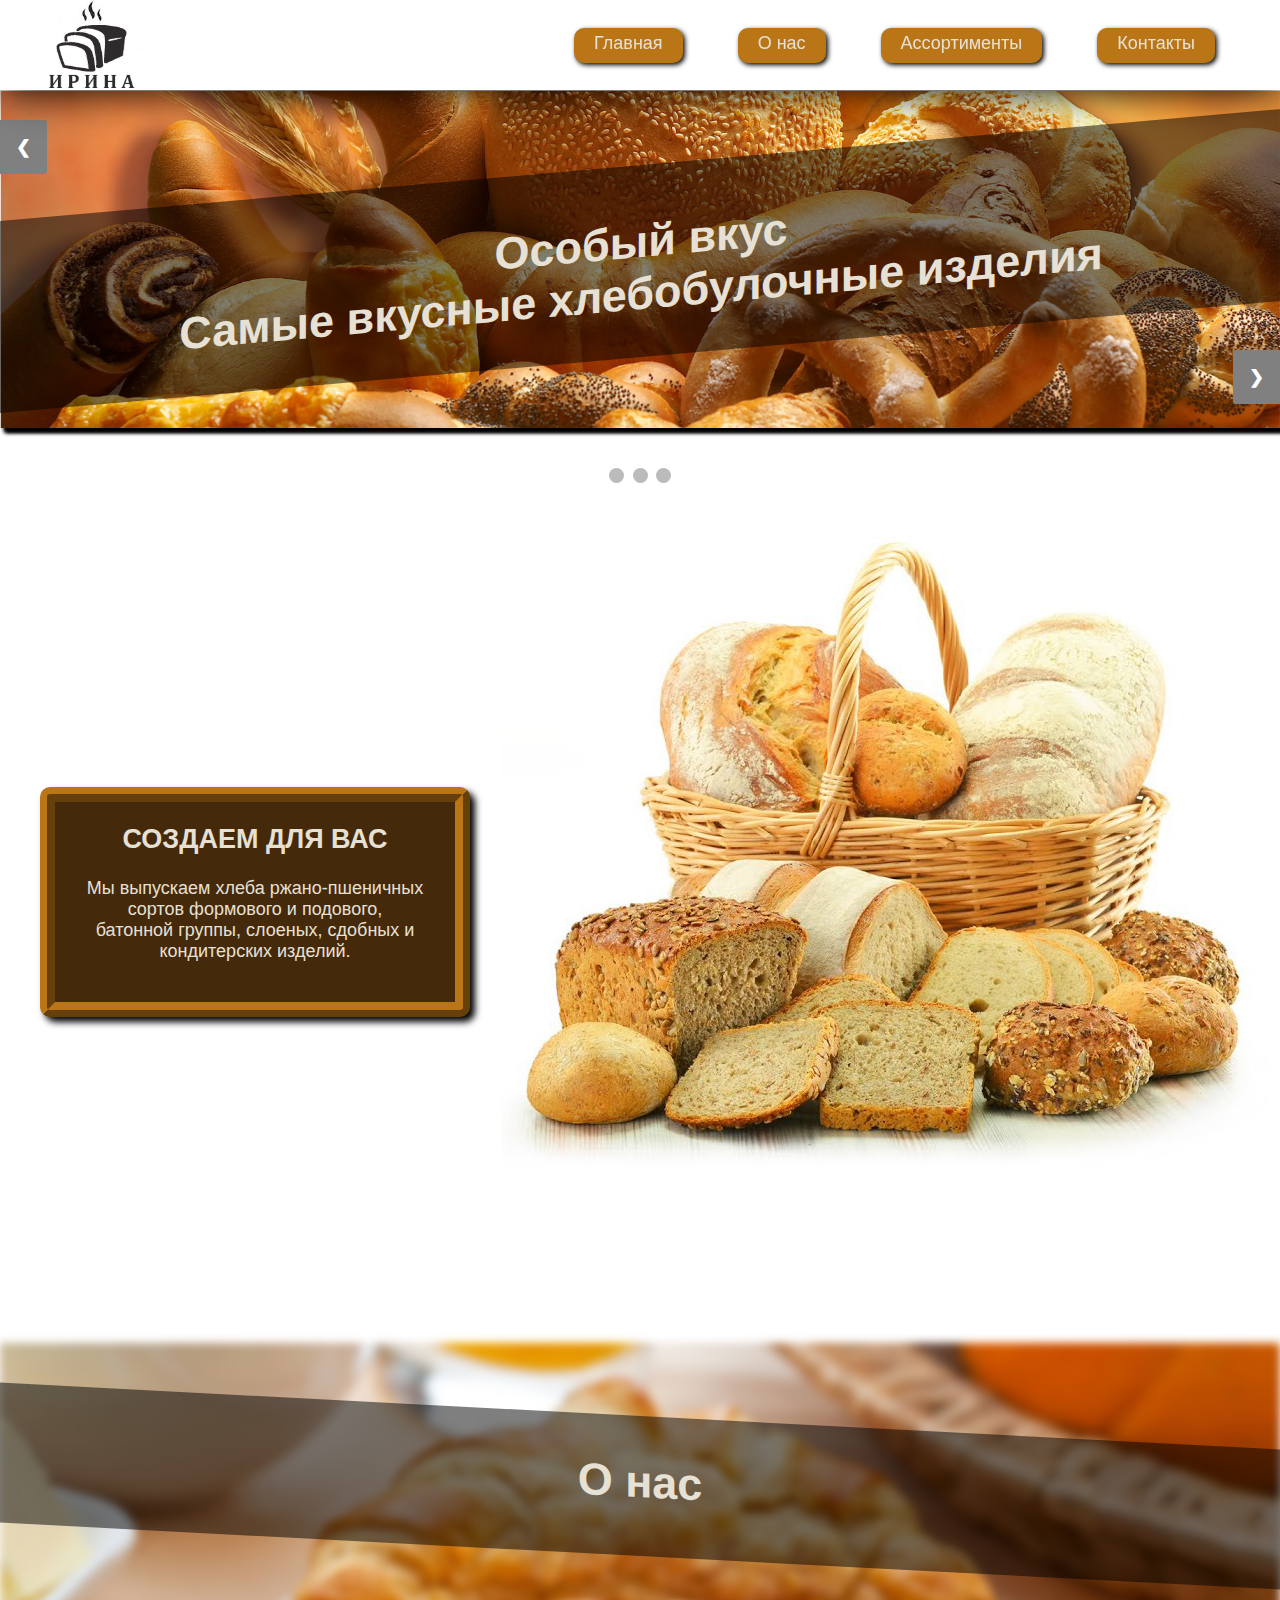
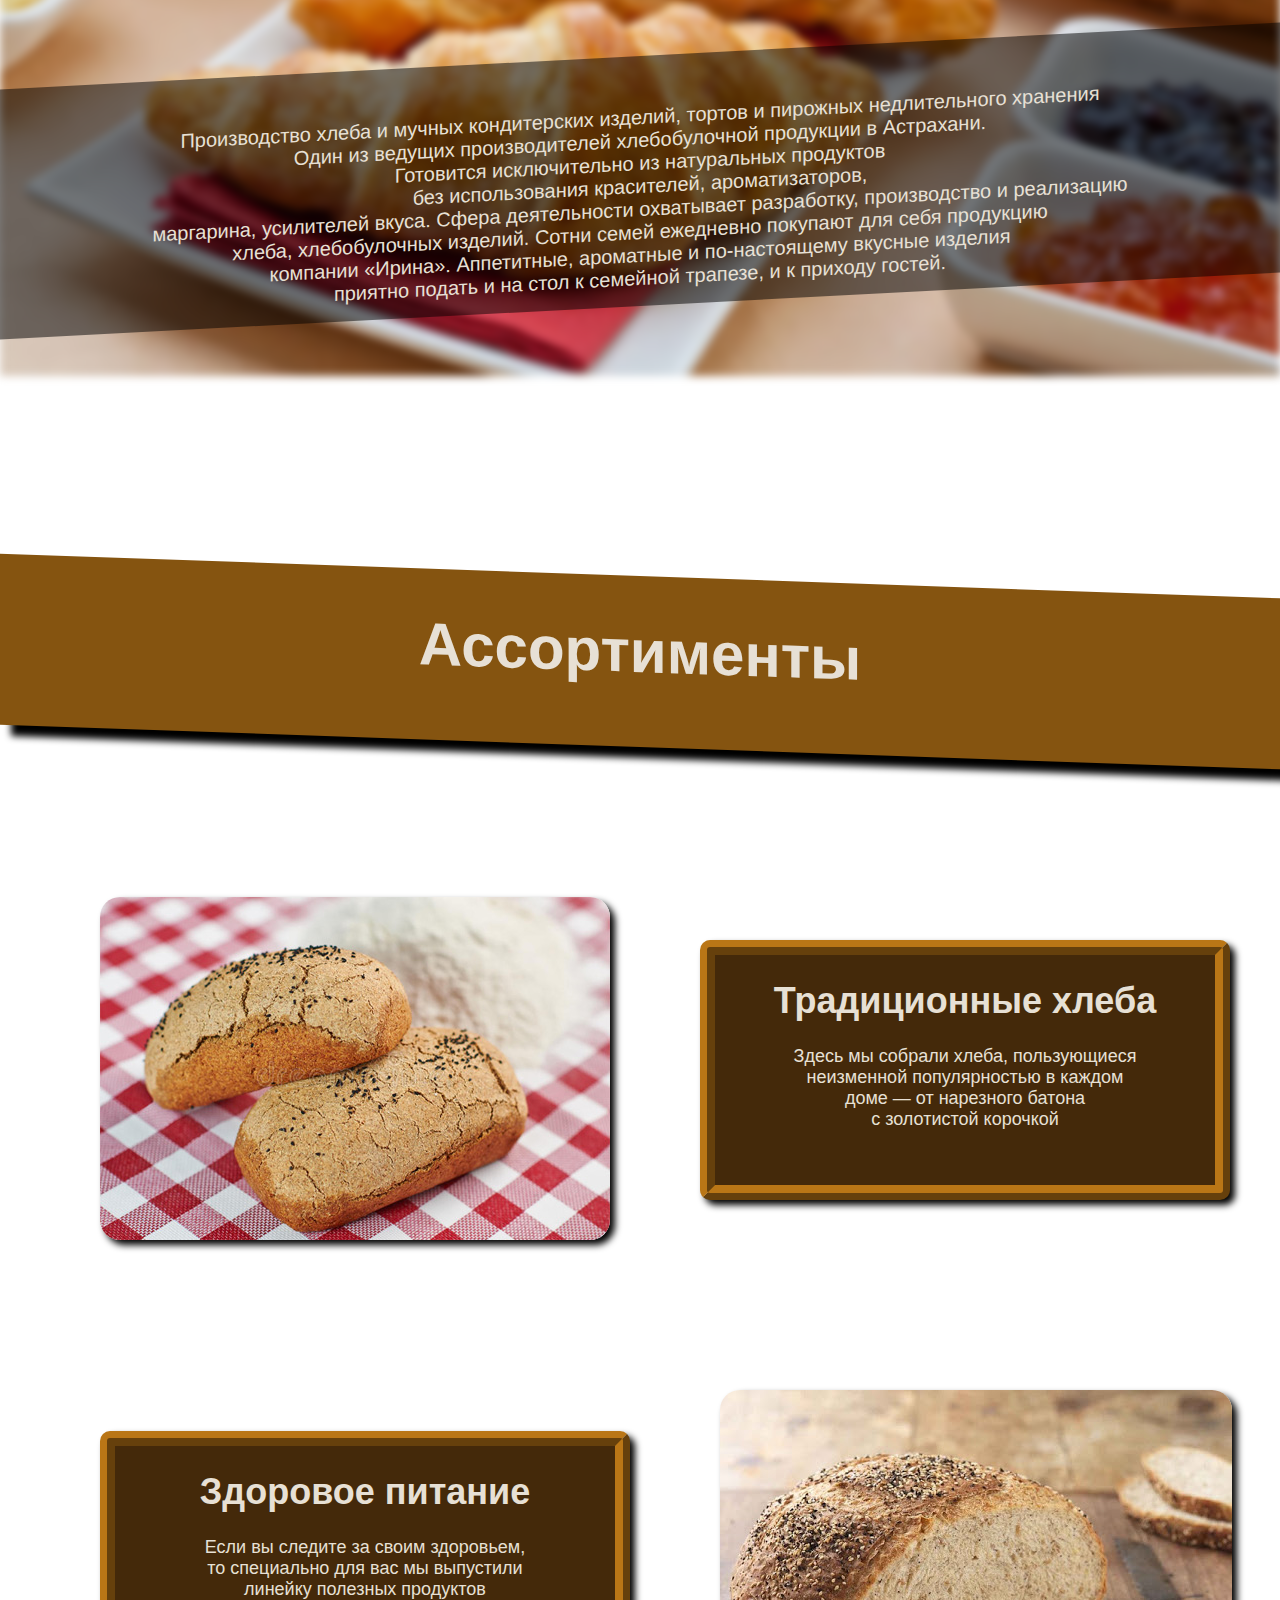
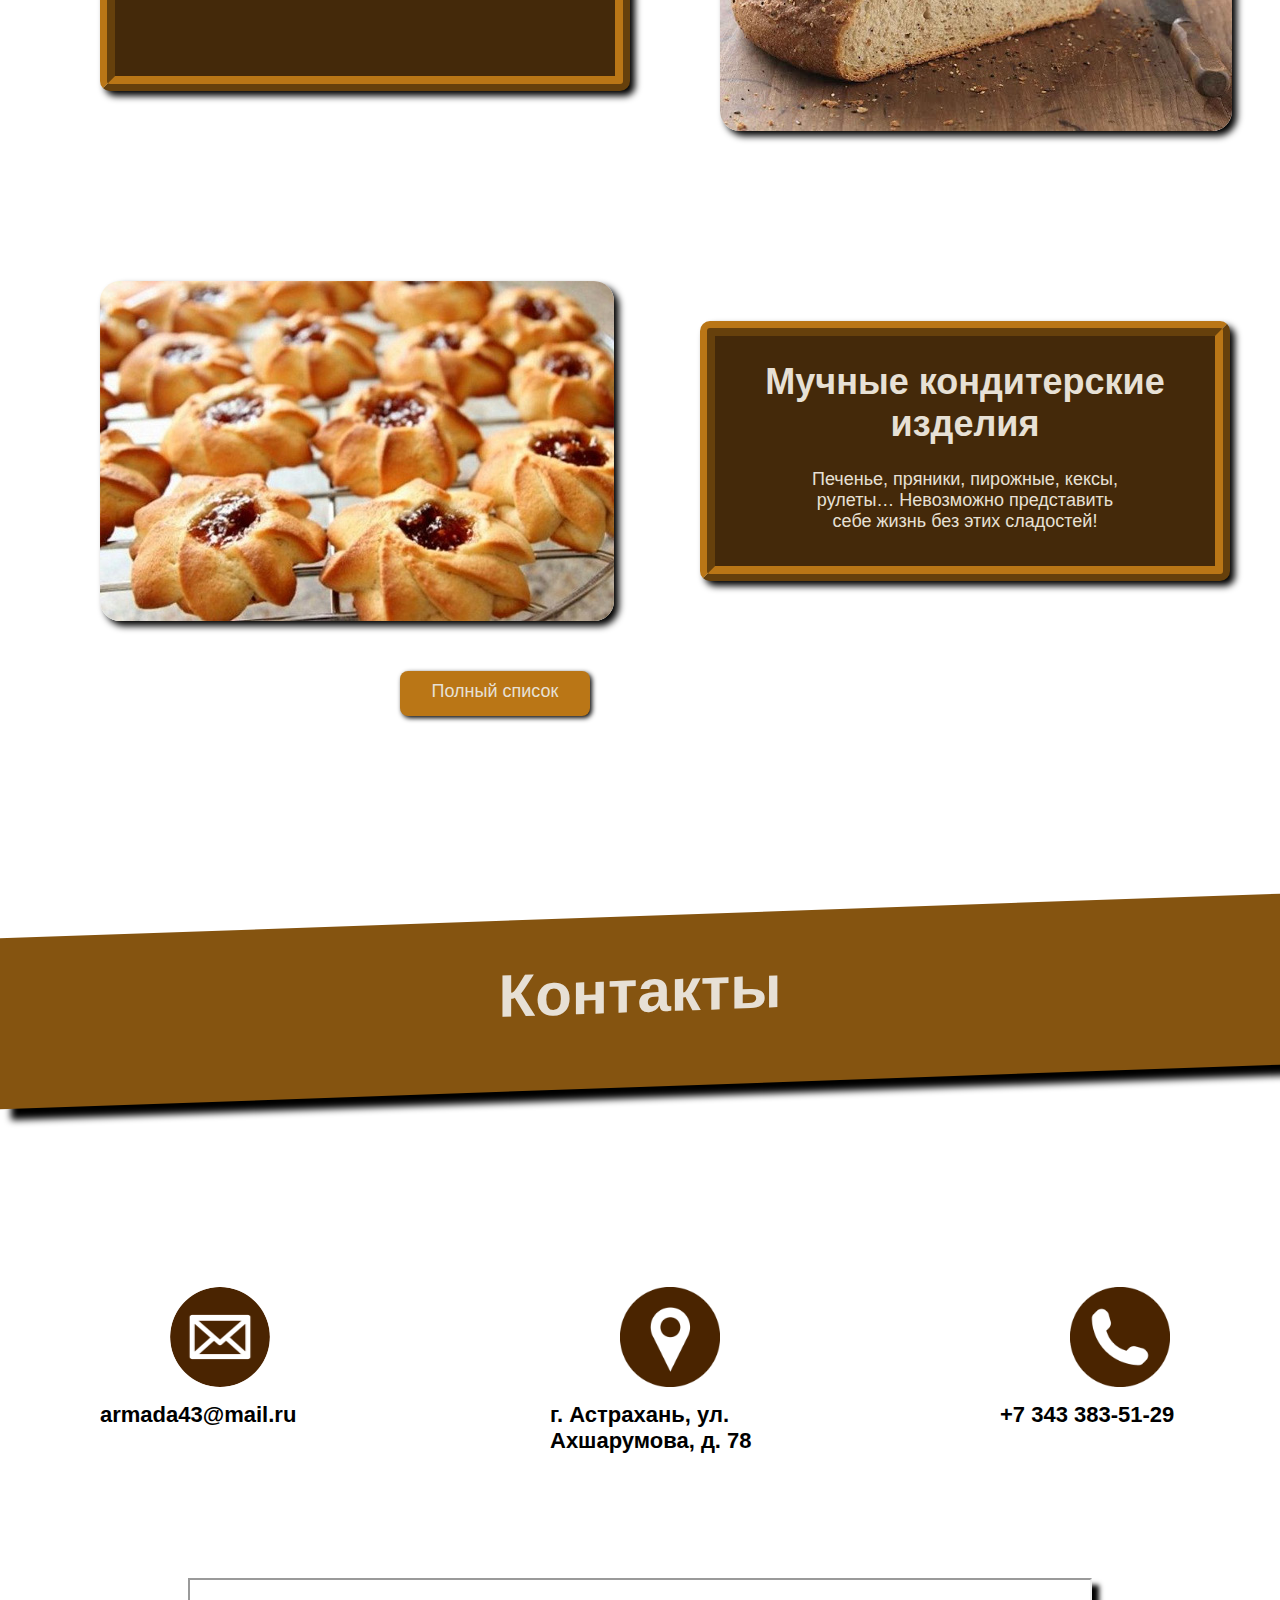
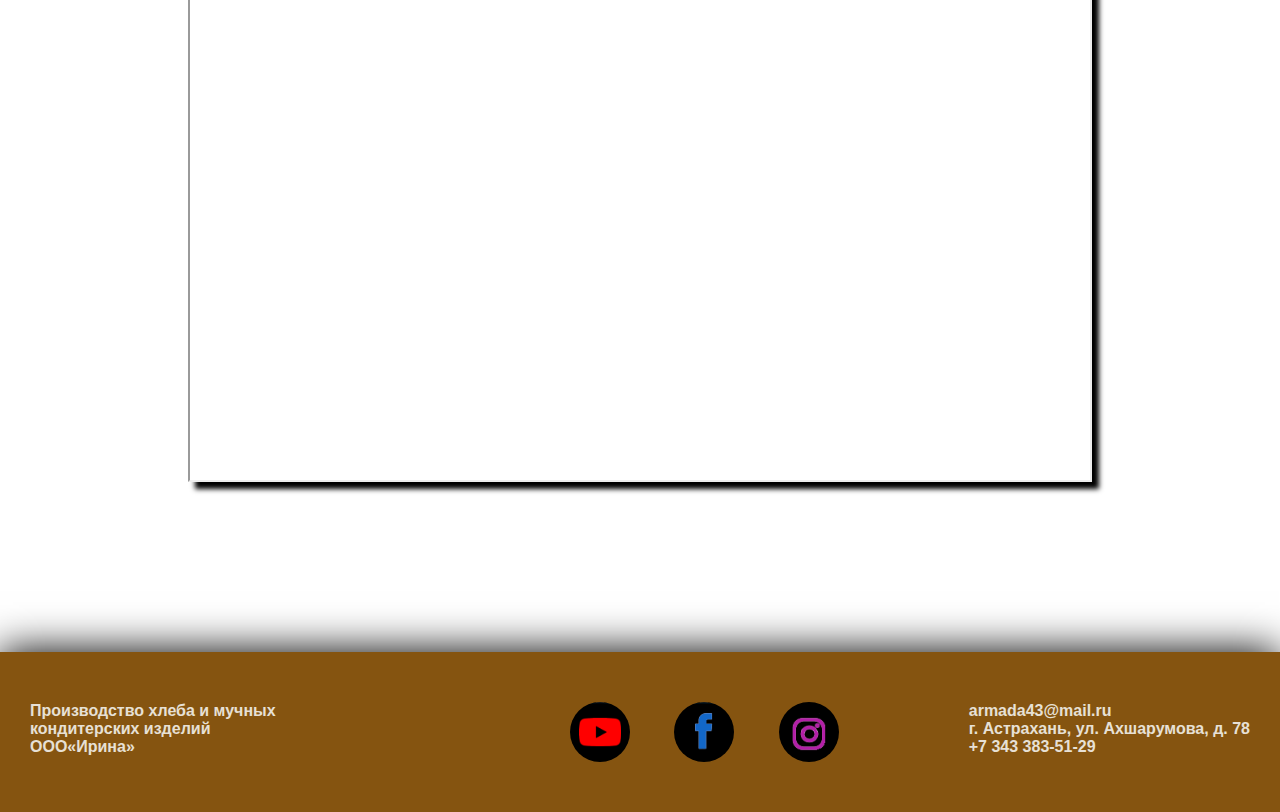
==== index.html @ 54d7bfe3 "Add files via upload" ====
<HTML>
<head>
	<meta charset="utf-8">
	<title>Ирина</title>
	<link rel="stylesheet" href="css/css1.css">
	<link rel="stylesheet" href="css/css-mob.css">
	<script src="js/js.js"></script>
	
	<link rel="apple-touch-icon" sizes="152x152" href="images\favicon_package_v0.16\apple-touch-icon.png">
	<link rel="icon" type="image/png" sizes="32x32" href="images\favicon_package_v0.16\favicon-32x32.png">
	<link rel="icon" type="image/png" sizes="16x16" href="images\favicon_package_v0.16\favicon-16x16.png">
	<link rel="manifest" href="/site.webmanifest">
	<link rel="mask-icon" href="images\favicon_package_v0.16\safari-pinned-tab.svg" color="#5bbad5">
	<meta name="msapplication-TileColor" content="#ffffff">
	<meta name="theme-color" content="#ffffff">

	<meta name="viewport" content="width=device-width, initial-scale=1">
</head>
<body>
	<div id="1"></div>
	<div class="navbar" id="1"ы>
		<div class="logo">
			<img class="fotlogo" src="images/logo.png">
		</div>
		<div class="nav">
		<ul>
			<li><a href="#1">Главная</a></li>
			<li><a href="#2">О нас</a></li>
			<li class="li3"><a href="#3">Ассортименты</a></li>
			<li class="li3"><a href="#4">Контакты</a></li>
		</ul>
		</div>
	</div>
  <div class="mySlides fade">
    <img class="hleb1" src="images/hleb1.1.jpg">
    <h1 class="osobi">Особый вкус <br>Самые вкусные хлебобулочные изделия</h1>
  </div>

  <div class="mySlides fade">
    <img class="hleb1" src="images/hleb1.jpg">
    <h1 class="osobi">Особый вкус <br>Самые вкусные хлебобулочные изделия</h1>
  </div>

  <div class="mySlides fade">
    <img class="hleb1" src="images/hleb1.2.jpg">
    <h1 class="osobi">Особый вкус <br>Самые вкусные хлебобулочные изделия</h1>
  </div>

  <!-- Next and previous buttons -->
  <a class="prev" onclick="plusSlides(-1)">&#10094;</a>
  <a class="next" onclick="plusSlides(1)">&#10095;</a>
</div>
<br>

<!-- The dots/circles -->
<div class="dot1" style="text-align:center">
  <span class="dot" onclick="currentSlide(1)"></span>
  <span class="dot" onclick="currentSlide(2)"></span>
  <span class="dot" onclick="currentSlide(3)"></span>
</div>

	<div class="sozdaem">
		<img class="hleb2" src="images/hleb2.jpg">
		<div class="p1"><h2>СОЗДАЕМ ДЛЯ ВАС</h2>Мы выпускаем хлеба
			ржано-пшеничных<br> 
			сортов формового и подового,<br>батонной
			группы, слоеных, сдобных и<br> 
			кондитерских изделий.
		</div>
	</div>
	<div class="div1">
		<img class="hleb3" src="images/hleb3.jpg" id="2">
		<h1 class="onas">О нас</h1>
			<p class="p2">Производство хлеба и мучных кондитерских изделий, тортов и пирожных недлительного хранения<br>	
				Один из ведущих производителей хлебобулочной продукции в Астрахани.<br>
				Готовится исключительно из натуральных продуктов<br>без использования красителей, ароматизаторов, <br>маргарина, усилителей вкуса. 
				Сфера деятельности охватывает разработку, производство и реализацию<br> хлеба, хлебобулочных изделий.
				Сотни семей ежедневно покупают для себя продукцию<br> компании «Ирина». Аппетитные, ароматные и по-настоящему вкусные изделия<br> приятно подать и на стол к семейной трапезе, и к приходу гостей.
			</p>
	</div>
	<div id="3"></div>
	<div class="assortim">
		<h1>Ассортименты</h1>
	</div>
	<div class="assor1">
		<img class="hleb4" src="images/hleb4.jpg" style="border-radius: 20px">
		<div class="p3"><h1>Традиционные хлеба</h1>Здесь мы собрали хлеба,
				пользующиеся<br> неизменной популярностью в каждом<br>доме — от нарезного батона<br>с золотистой корочкой<br>
		</div>
	</div>
	<div class="assor2">
		<img class="hleb5" src="images/hleb5.jpg" style="border-radius: 20px">
		<div class="p4"><h1>Здоровое питание</h1>Если вы следите за своим здоровьем,<br>
						то специально для вас мы выпустили <br>
						линейку полезных продуктов
		</div>
	</div>
	<div class="assor3">
		<img class="hleb6" src="images/hleb6.jpg" style="border-radius: 20px">
		<div class="p5"><h1>Мучные кондитерские изделия</h1>Печенье, пряники, пирожные, кексы,<br> 
						рулеты… Невозможно представить<br> 
						себе жизнь без этих сладостей!
		</div>
	</div>
	<div>
		<li class="a7"><a href="index 2.html">Полный список</a></li>
	</div>
	<div id="4"></div>
	<div class="contact">
		<h1>Контакты</h1>
	</div>
	<div class="pochta">
		<img class="fotpochta" src="images/pochta.png" style="border-radius: 100%">
		<h1>armada43@mail.ru</h1>
	</div>
	<div class="adress">
		<img class="fotadress" src="images/adress.png">
		<h1>г. Астрахань, ул. Ахшарумова, д. 78</h1>
	</div>
	<div class="nomer">
		<img class="fotnomer" src="images/nomer.png">
		<h1>+7 343 383-51-29</h1>
	</div>
	<div class="map">
		<iframe class="iframe" src="https://www.google.com/maps/embed?pb=!1m18!1m12!1m3!1d2754.6418831643173!2d48.02987472067911!3d46.33680366135454!2m3!1f0!2f0!3f0!3m2!1i1024!2i768!4f13.1!3m3!1m2!1s0x41a90f8fadd8f261%3A0xd8745eeb0b58c22b!2z0YPQuy4g0JDRhdGI0LDRgNGD0LzQvtCy0LAsIDc4LCA0Niwg0JDRgdGC0YDQsNGF0LDQvdGMLCDQkNGB0YLRgNCw0YXQsNC90YHQutCw0Y8g0L7QsdC7LiwgNDE0MDI0!5e0!3m2!1sru!2sru!4v1620574340316!5m2!1sru!2sru" allowfullscreen="" loading="lazy"></iframe>
	</div>
<!-- .....................
	FOOTER
..................... -->
	<div class="footer">
		<p class="h4">Производство хлеба и мучных<br> кондитерских изделий<br>OOO«Ирина»</p>
		<div class="soc">
			<a href="https://www.youtube.com/channel/UCqLHyINirvgmNvyBI87mzjg"><img src="images/whatssap.png" style="border-radius: 100%" height="60px" width="60px"></a>
			<a href="https://www.facebook.com/sbistensor/"><img src="images/faceb.png" style="border-radius: 100%" height="60px" width="60px"></a>
			<a href="https://www.instagram.com/sbis.tensor/"><img src="images/inst.png" style="border-radius: 100%" height="60px" width="60px"></a>
		</div>
		<div>
			<p class="h5">
				armada43@mail.ru<br>г. Астрахань, ул. Ахшарумова, д. 78<br>+7 343 383-51-29
			</p>
		</div>
	</div>
</body>
</html>
---- css/css1.css ----
html{
	scroll-behavior: smooth;
}
body{
	margin:0;
	padding: 0;
	font-family: Verdana, Helvetica, Arial, sans-serif;
}
.navbar{
	top:0;
	left:0;
	width:100%;
	height: 90px;
	position:fixed;
	background: white;
	font-size: 18px;
	z-index: 10;
	box-shadow: 1px 1px 40px black;
}
.nav{
	float:right;
	padding: 15px;
}
.fotlogo{
	width: ;
	margin-top: -30px;
	height: 90px;
}
li{
	height: 30px;
	padding-top: 5px;
	text-align: center;
	transition:0.5s;
	box-shadow: 2px 2px 5px black;
	display: inline-block;
	margin-right: 50px;
	list-style: none;
	border-radius: 10px;
	background:#BA7616;
	margin-top: -5px;
}
a{
	text-decoration: none;
	padding: 25px 20px;
	color:#E7E0D5;
}
.logo{
	float:left;
	font-size: 25px;
	padding: 30px 40px;
}
li:hover{
	transform:scale(1.1);
	transition:0.5s;
	box-shadow: 7px 7px 5px black;
	background: #BA7616;
}
a:hover{
	color:#E7E0D5;
	transition:0.5s;

}
.a7{
	width: 190px;
	height: 35px;
	font-size: 18px;
	padding-top: 10px;
	text-align: center;
	transition:0.5s;
	box-shadow: 2px 2px 5px black;
	display: inline-block;
	margin-left: 400px;
	margin-top: 50px;
	list-style: none;
	border-radius: 8px;
	background:#BA7616;
}
.hleb1{
    width: 100%;
    margin-top: 91px;
    box-shadow:5px 4px 4px black;
}
.slideshow-container {
  position: relative;
  margin: auto;
}
.next {
  cursor: pointer;
  position: absolute;
  width: auto;
  margin-top: 450px;
  padding: 16px;
  color: white;
  font-weight: bold;
  font-size: 18px;
  transition: 0.6s ease;
  border-radius: 0 3px 3px 0;
  user-select: none;
  background: grey;
}
.prev{
  cursor: pointer;
  position: absolute;
  width: auto;
  margin-top: 120px;
  padding: 16px;
  color: white;
  font-weight: bold;
  font-size: 18px;
  transition: 0.6s ease;
  border-radius: 0 3px 3px 0;
  user-select: none;
  background: grey;
}
.next {
  right: 0;
  border-radius: 3px 0 0 3px;
}
.prev:hover, .next:hover {
  background-color: rgba(0,0,0,0.8);
}
.dot {
  cursor: pointer;
  height: 15px;
  width: 15px;
  margin: 0 2px;
  background-color: #bbb;
  border-radius: 50%;
  display: inline-block;
  transition: background-color 0.6s ease;
}
.dot1{
  margin-top: 550px;
}

.active, .dot:hover {
  background-color: #717171;
}

.fade {
  -webkit-animation-name: fade;
  -webkit-animation-duration: 1.5s;
  animation-name: fade;
  animation-duration: 1.5s;
}

@-webkit-keyframes fade {
  from {opacity: .4}
  to {opacity: 1}
}

@keyframes fade {
  from {opacity: .4}
  to {opacity: 1}
}

.hleb1{
    width: 100%;
    margin-top: 91px;
    box-shadow:5px 4px 4px black;
    position: absolute;
}
.osobi{
	border:1px solid rgba(0,0,0,0);
	background: black;
	background: rgba(0,0,0,0.5);
	position: absolute;
	color:#E7E0D5;
	text-align: center;
	top: 180px;
	width: 100%;
	padding-top: 50px;
	height: 150px;
	font-size: 45px;
	transform: skewY(-5deg);
}
.hleb2{
	float: right;
	margin-top: -300px;
}
.sozdaem{
	text-align: center;
	margin-top:50px;
	font-size: 18px;
	margin-top: 300px;

}
.p1{
	padding-top: 0px;
	border:15px ridge #BA7616;
	background:#44290A;
	color:#E7E0D5;
	margin-left: 300px;
	width: 400px;
	height: 200px;
	box-shadow: 5px 5px 7px black;
	border-radius: 10px;
	transition: 0.2s;
}
.hleb3{
	width: 100%;
	margin-top: 150px;
	filter: blur(4px);
}
.onas{
	position: absolute;
  	bottom: 0;
  	text-align: center;
  	width: 100%;
  	margin-bottom: 600px;
  	padding-top: 40px;
  	font-size: 45px;
  	background: rgba(0,0,0,0.5);
  	color:#E7E0D5;
  	height: 100px;
  	transform: skewY(3deg);
}
.div1{
	position: relative;
}
.p2{
	position: absolute;
  	bottom: 0;
  	text-align: center;
  	width: 100%;
  	margin-bottom: 70px;
  	padding-top: 90px;
  	font-size: 20px;
  	background: rgba(0,0,0,0.5);
  	color:#E7E0D5;
  	height: 270px;
  	transform: skewY(-3deg);
}
.assortim{
	font-size: 30px;
	text-align: center;
	margin-top: 200px;
	padding-top: 1px;
	background: #855410;
	transform:skewY(2deg);
	height: 170px;
	color:#E7E0D5;
	box-shadow: 11px 11px 7px black;
}
.hleb4{
	margin-top: 150px;
	margin-left: 250px;
	box-shadow: 5px 5px 7px black;
		
}
.assor1{
	position: relative;
}
.p3{
	position:absolute;
	border:15px ridge #BA7616;
	height: 230px;
	width: 500px;
	text-align: center;
	box-shadow: 5px 5px 7px black;
	border-radius: 10px;
	font-size: 18px;
	color:#E7E0D5;
	margin-left: 1000px;
	margin-top:-300px;
	background:#44290A;
}
.hleb5{
	margin-top: 150px;
	margin-left: 1000px;
	box-shadow: 5px 5px 7px black;
		
}
.assor2{
	position: relative;
}
.p4{
	position:absolute;
	border:15px ridge #BA7616;
	height: 230px;
	width: 500px;
	text-align: center;
	box-shadow: 5px 5px 7px black;
	border-radius: 10px;
	font-size: 18px;
	color:#E7E0D5;
	margin-left: 250px;
	margin-top:-300px;
	background:#44290A;
}
.hleb6{
	margin-top: 150px;
	margin-left: 250px;
	box-shadow: 5px 5px 7px black;
		
}
.assor3{
	position: relative;
}
.p5{
	position:absolute;
	border:15px ridge #BA7616;
	height: 230px;
	width: 500px;
	text-align: center;
	box-shadow: 5px 5px 7px black;
	border-radius: 10px;
	font-size: 18px;
	color:#E7E0D5;
	margin-left: 1000px;
	margin-top:-300px;
	background:#44290A;
}
.contact{
	font-size: 30px;
	text-align: center;
	margin-top: 200px;
	padding-top: 1px;
	background: #855410;
	transform:skewY(-2deg);
	height: 170px;
	color:#E7E0D5;
	box-shadow: 11px 11px 7px black;
}
.fotpochta{
	width: 100px;
	margin-left: 70px;
}
.pochta{
	width: 300px;
	font-size: 11px;
	margin-top: 200px;
	margin-left: 200px;
	position: absolute;
}
.fotadress{
	width: 100px;
	margin-left: 70px;
}
.adress{
	width: 300px;
	font-size: 11px;
	margin-top: 200px;
	margin-left: 700px;
	position: absolute;
}
.fotnomer{
	width: 100px;
	margin-left: 70px;
}
.nomer{
	width: 300px;
	font-size: 11px;
	margin-top: 200px;
	margin-left: 1200px;
}
.map{
	margin-top: 150px;
	
}
.iframe{
	display: block;
	margin:auto;
	box-shadow: 7px 7px 5px black;
	transition:0.5s;
	width:900px; 
	height:500px;
}
.iframe:hover{
	box-shadow: 15px 15px 5px black;
	transition:0.5s;
	transform: scale(1.1);
}
.footer{
	background:#855410;
	margin-top: 170px;
	height: 160px;
	box-shadow: -1px -1px 40px black;
	width: 100%;
}
.soc{
	padding-top: 50px;
	padding-left: 700px;
	position: absolute;
}
.h4{
	position: absolute;
	margin-left: 30px;
	margin-top: 50px;
	float: left;
	color:#E7E0D5;
	font-weight: bold;
}
.h5{
	float: right;
	margin-right: 30px;
	margin-top: 50px;
	color:#E7E0D5;
	font-weight: bold;
}

@media screen and (max-width: 1366px){
.osobi{
	top: 140px;
	height: 140px;
}
.next {
  margin-top: 370px;
}
.dot1{
  margin-top: 470px;
}
.p1{
	margin-left: 100px;
}
.onas{
  	margin-bottom: 450px;
}
.p2{
  	padding-top: 50px;
  	height: 200px;
}
.hleb4{
	margin-left: 150px;	
}
.p3{
	margin-left: 750px;
}
.hleb5{
	margin-left: 770px;
		
}
.p4{
	margin-left: 150px;
}
.hleb6{
	margin-left: 150px;		
}
.p5{
	margin-left: 750px;
}
.pochta{
	margin-left: 100px;
}
.adress{
	margin-left: 550px;
}
.nomer{
	margin-left: 1000px;
}
.soc{
	padding-left: 600px;
}
.h5{
	margin-right: 30px;
}
}

@media screen and (min-width: 1920px){
.osobi{
	top: 210px;
	height: 150px;
}
li{
	height: 35px;
	font-size: 20px;
	padding-top: 7px;
}
.next {
  margin-top: 500px;
}
.dot1{
  margin-top: 620px;
}
.p1{
	margin-left: 300px;
}
.sozdaem{
	text-align: center;
	margin-top:50px;
	font-size: 22px;
	margin-top: 300px;
}
.p1{
	padding-top: 0px;
	border:15px ridge #BA7616;
	background:#44290A;
	color:#E7E0D5;
	margin-left: 300px;
	width: 500px;
	height: 250px;
	box-shadow: 5px 5px 7px black;
	border-radius: 10px;
	transition: 0.2s;
}
.onas{
  	margin-bottom: 700px;
  	height:120px;
  	font-size: 60px; 
}
.p2{
	margin-bottom: 100px;
  	padding-top: 100px;
  	font-size: 25px;
  	height: 300px;
}
.assortim{
	font-size: 30px;
	text-align: center;
	margin-top: 200px;
	padding-top: 40px;
	background: #855410;
	transform:skewY(2deg);
	height: 170px;
	color:#E7E0D5;
	box-shadow: 11px 11px 7px black;
}
.hleb4{
	margin-left: 300px;	
	width: 600px;
}
.p3{
	margin-left: 1000px;
	font-size: 20px;
	width: 550px;
	margin-top:-330px;
}
.hleb5{
	margin-left: 1020px;	
	width: 600px;	
}
.p4{
	margin-left: 400px;
	width: 550px;
	margin-left: 350px;
	font-size: 20px;
	margin-top:-330px;
}
.hleb6{
	margin-left: 300px;	
	width: 600px;	
}
.p5{
	margin-left: 1000px;
	width: 550px;
	font-size: 20px;
	padding-bottom: 10px;
	margin-top:-330px;
}
.contact{
	font-size: 30px;
	text-align: center;
	margin-top: 200px;
	padding-top: 40px;
	background: #855410;
	transform:skewY(-2deg);
	height: 170px;
	color:#E7E0D5;
	box-shadow: 11px 11px 7px black;
}
.pochta{
	margin-left: 400px;
}
.fotpochta{
	width: 130px;
	margin-left: 50px
}
.fotadress{
	width: 130px;
	margin-left: 50px
}
.fotnomer{
	width: 130px;
	margin-left: 50px
}
.adress{
	margin-left: 850px;
}
.nomer{
	margin-left: 1300px;
}
.iframe{
	width: 1100px;
	height: 700px;
}
.soc{
	padding-left: 850px;
}
.h5{
	margin-right: 30px;
}
}
@media screen and (max-width: 1280px){
.osobi{
	top: 135px;
	height: 140px;
}
.next {
  margin-top: 350px;
}
.dot1{
  margin-top: 450px;
}
.p1{
	margin-left: 40px;
}
.onas{
  	margin-bottom: 420px;
}
.p2{
  	padding-top: 50px;
  	height: 200px;
}
.hleb4{
	margin-left: 100px;	
}
.p3{
	margin-left: 700px;
}
.hleb5{
	margin-left: 720px;
}
.p4{
	margin-left: 100px;
}
.hleb6{
	margin-left: 100px;		
}
.p5{
	margin-left: 700px;
}
.pochta{
	margin-left: 100px;
}
.adress{
	margin-left: 550px;
}
.nomer{
	margin-left: 1000px;
}
.soc{
	padding-left: 550px;
}
.h5{
	margin-right: 30px;
}
}
---- css/css-mob.css ----
@media screen and (max-width: 720px){
.navbar{
	top:0;
	left:0;
	width:720px;
	height: 80px;
	position:fixed;
	background: white;
	font-size: 18px;
	z-index: 10;
	box-shadow: 1px 1px 40px black;
}
.nav{
	
	padding: 15px;
	margin-top: -120px;
	margin-left: 100px;
}
.fotlogo{
	width: 80px;
	height: 80px;
	margin-top: -30px;
	margin-left: -25px;
}
.li3{
	margin-top: 5px;
}
li{
	height: 30px;
	font-size: 15px;
	padding-top: 10px;
	text-align: center;
	transition:0.5s;
	box-shadow: 2px 2px 5px black;
	display: inline-block;
	margin-right: 10px;
	list-style: none;
	border-radius: 8px;
	background:#BA7616;
	
}
a{
	text-decoration: none;
	padding: 25px 20px;
	color:black;
}
.logo{
	float:left;
	font-size: 25px;
	padding: 30px 40px;
}
li:hover{
	transform:scale(1.1);
	transition:0.5s;
	box-shadow: 7px 7px 5px black;
	background: #BA7616;
}
a:hover{
	color:black;
	transition:0.5s;

}
.a7{
	width: 190px;
	height: 35px;
	font-size: 18px;
	padding-top: 10px;
	text-align: center;
	transition:0.5s;
	box-shadow: 2px 2px 5px black;
	display: inline-block;
	margin-left: 200px;
	margin-top: 400px;
	list-style: none;
	border-radius: 8px;
	background:#BA7616;
}
.hleb1{
    width: 100%;
    height: px;
    margin-top: 91px;
    box-shadow:5px 4px 4px black;
}
.slideshow-container {
  position: relative;
  margin: auto;
}
.next {
  cursor: pointer;
  position: absolute;
  width: auto;
  margin-top: 500px;
  padding: 16px;
  color: white;
  font-weight: bold;
  font-size: 18px;
  transition: 0.6s ease;
  border-radius: 0 3px 3px 0;
  user-select: none;
  background: grey;
}
.prev{
  cursor: pointer;
  position: absolute;
  width: auto;
  margin-top: 120px;
  padding: 16px;
  color: white;
  font-weight: bold;
  font-size: 18px;
  transition: 0.6s ease;
  border-radius: 0 3px 3px 0;
  user-select: none;
  background: grey;
}
.next {
  right: 0;
  border-radius: 3px 0 0 3px;
}
.prev:hover, .next:hover {
  background-color: rgba(0,0,0,0.8);
}
.dot {
  cursor: pointer;
  height: 15px;
  width: 15px;
  margin: 0 2px;
  background-color: #bbb;
  border-radius: 50%;
  display: inline-block;
  transition: background-color 0.6s ease;
}
.dot1{
  margin-top: 600px;
  margin-left: 100px;
}

.active, .dot:hover {
  background-color: #717171;
}

.fade {
  -webkit-animation-name: fade;
  -webkit-animation-duration: 1.5s;
  animation-name: fade;
  animation-duration: 1.5s;
}

@-webkit-keyframes fade {
  from {opacity: .4}
  to {opacity: 1}
}

@keyframes fade {
  from {opacity: .4}
  to {opacity: 1}
}

.hleb1{
    width: 1920px;

    margin-top: 91px;
    box-shadow:5px 4px 4px black;
    position: absolute;
}
.osobi{
	border:1px solid rgba(0,0,0,0);
	background: black;
	background: rgba(0,0,0,0.5);
	position: absolute;
	color:#E7E0D5;
	text-align: center;
	top: 180px;
	width: 720px;
	padding-top: 50px;
	height: 200px;
	font-size: 37px;
	transform: skewY(-5deg);
}
.hleb2{
	display: none;
}
.sozdaem{
	text-align: center;
	margin-top:50px;
	font-size: 25px;
	margin-top: 100px;
	margin-left: 40px;
}
.p1{
	padding-top: 0px;
	border:15px ridge #BA7616;
	background:#44290A;
	color:#E7E0D5;
	margin-left: 10px;
	width: 600px;
	height: 300px;
	box-shadow: 5px 5px 7px black;
	border-radius: 10px;
	transition: 0.2s;
}
.hleb3{
	width: 1366px;
	margin-top: 150px;
	filter: blur(4px);
}
.onas{
	position: absolute;
  	bottom: 0;
  	text-align: center;
  	width: 720px;
  	margin-bottom: 500px;
  	padding-top: 40px;
  	font-size: 47px;
  	background: rgba(0,0,0,0.5);
  	color:#E7E0D5;
  	height: 100px;
  	transform: skewY(3deg);
}
.div1{
	position: relative;
}
.p2{
	position: absolute;
  	bottom: 0;
  	text-align: center;
  	width: 720px;
  	margin-bottom: 60px;
  	padding-top: 40px;
  	font-size: 20px;
  	background: rgba(0,0,0,0.5);
  	color:#E7E0D5;
  	height: 290px;
  	transform: skewY(-3deg);
}
.assortim{
	font-size: 25px;
	text-align: center;
	margin-top: 200px;
	padding-top: 20px;
	background: #855410;
	transform:skewY(2deg);
	width: 720px;
	height: 150px;
	color:#E7E0D5;
	box-shadow: 11px 11px 7px black;
}
.hleb4{
	margin-top: 150px;
	margin-left: 170px;
	box-shadow: 5px 5px 7px black;
	width: 400px;	
}
.assor1{
	position: relative;
}
.p3{
	position:absolute;
	border:15px ridge #BA7616;
	height: 230px;
	width: 370px;
	text-align: center;
	box-shadow: 5px 5px 7px black;
	border-radius: 10px;
	font-size: 16px;
	color:#E7E0D5;
	margin-left: 170px;
	margin-top:50px;
	background:#44290A;
}
.hleb5{
	margin-top: 350px;
	margin-left: 170px;
	box-shadow: 5px 5px 7px black;
	width: 400px;	
}
.assor2{
	position: relative;
}
.p4{
	position:absolute;
	border:15px ridge #BA7616;
	height: 200px;
	width: 370px;
	text-align: center;
	box-shadow: 5px 5px 7px black;
	border-radius: 10px;
	font-size: 16px;
	color:#E7E0D5;
	margin-left: 170px;
	margin-top:50px;
	background:#44290A;
}
.hleb6{
	margin-top: 350px;
	margin-left: 170px;
	box-shadow: 5px 5px 7px black;
	width: 400px;	
}
.assor3{
	position: relative;
}
.p5{
	position:absolute;
	border:15px ridge #BA7616;
	height: 230px;
	width: 370px;
	text-align: center;
	box-shadow: 5px 5px 7px black;
	border-radius: 10px;
	font-size: 16px;
	color:#E7E0D5;
	margin-left: 170px;
	margin-top:50px;
	background:#44290A;
}
.contact{
	font-size: 25px;
	text-align: center;
	margin-top: 100px;
	padding-top: 1px;
	background: #855410;
	transform:skewY(-2deg);
	width: 720px;
	height: 150px;
	color:#E7E0D5;
	box-shadow: 11px 11px 7px black;
}
.fotpochta{
	width: 100px;
	margin-left: 70px;
}
.pochta{
	width: 300px;
	font-size: 11px;
	margin-top: 200px;
	margin-left: 250px;
	position: absolute;
}
.fotadress{
	width: 100px;
	margin-left: 70px;
}
.adress{
	width: 300px;
	font-size: 11px;
	margin-top: 400px;
	margin-left: 250px;
	position: absolute;
}
.fotnomer{
	width: 100px;
	margin-left: 70px;
}
.nomer{
	width: 300px;
	font-size: 11px;
	margin-top: 625px;
	margin-left: 250px;
}
.map{
	margin-top: 150px;
}
.iframe{
	display: block;
	margin-left: 80px;
	box-shadow: 7px 7px 5px black;
	transition:0.5s;
	width:550px; 
	height:500px;
}
.footer{
	background:#855410;
	margin-top: 130px;
	height: 360px;
	box-shadow: -1px -1px 40px black;
	width: 1300px;
}
.soc{
	padding-top: 150px;
	padding-left: 200px;
	position: absolute;
}
.h4{
	position: absolute;
	margin-left: 180px;
	margin-top: 50px;
	font-size: 20px;
	float: left;
	color:#E7E0D5;
	font-weight: bold;
	text-align: center;
}
.h5{
	position: absolute;
	margin-left: 170px;
	margin-top: 250px;
	font-size: 20px;
	color:#E7E0D5;
	text-align: center;
	font-weight: bold;
}
}
@media screen and (max-width: 620px){
.navbar{
	top:0;
	left:0;
	width:800px;
	height: 80px;
	position:fixed;
	background: white;
	font-size: 18px;
	z-index: 10;
	box-shadow: 1px 1px 40px black;
}
.nav{
	
	padding: 15px;
	margin-top: -120px;
	margin-left: 100px;
}
.fotlogo{
	width: 80px;
	height: 80px;
	margin-top: -30px;
	margin-left: -25px;
}
.li3{
	margin-top: 5px;
}
li{
	height: 30px;
	font-size: 15px;
	padding-top: 10px;
	text-align: center;
	transition:0.5s;
	box-shadow: 2px 2px 5px black;
	display: inline-block;
	margin-right: 10px;
	list-style: none;
	border-radius: 8px;
	background:#BA7616;
	
}
.slideshow-container {
  position: relative;
  margin: auto;
}
.next {
  cursor: pointer;
  position: absolute;
  width: auto;
  margin-top: 500px;
  padding: 16px;
  color: white;
  font-weight: bold;
  font-size: 18px;
  transition: 0.6s ease;
  border-radius: 0 3px 3px 0;
  user-select: none;
  background: grey;
}
.prev{
  cursor: pointer;
  position: absolute;
  width: auto;
  margin-top: 120px;
  padding: 16px;
  color: white;
  font-weight: bold;
  font-size: 18px;
  transition: 0.6s ease;
  border-radius: 0 3px 3px 0;
  user-select: none;
  background: grey;
}
.next {
  right: 0;
  border-radius: 3px 0 0 3px;
}
.prev:hover, .next:hover {
  background-color: rgba(0,0,0,0.8);
}
.dot {
  cursor: pointer;
  height: 15px;
  width: 15px;
  margin: 0 2px;
  background-color: #bbb;
  border-radius: 50%;
  display: inline-block;
  transition: background-color 0.6s ease;
}
.dot1{
  margin-top: 600px;
  margin-left: 100px;
}

.active, .dot:hover {
  background-color: #717171;
}

.fade {
  -webkit-animation-name: fade;
  -webkit-animation-duration: 1.5s;
  animation-name: fade;
  animation-duration: 1.5s;
}

@-webkit-keyframes fade {
  from {opacity: .4}
  to {opacity: 1}
}

@keyframes fade {
  from {opacity: .4}
  to {opacity: 1}
}

.hleb1{
    width: 1920px;

    margin-top: 91px;
    box-shadow:5px 4px 4px black;
    position: absolute;
}
.osobi{
	border:1px solid rgba(0,0,0,0);
	background: black;
	background: rgba(0,0,0,0.5);
	position: absolute;
	color:#E7E0D5;
	text-align: center;
	top: 180px;
	width: 800px;
	padding-top: 50px;
	height: 200px;
	font-size: 37px;
	transform: skewY(-5deg);
}
.hleb2{
	display: none;
}
.sozdaem{
	text-align: center;
	margin-top:50px;
	font-size: 25px;
	margin-top: 100px;
	margin-left: 40px;
}
.p1{
	padding-top: 0px;
	border:15px ridge #BA7616;
	background:#44290A;
	color:#E7E0D5;
	margin-left: 10px;
	width: 600px;
	height: 300px;
	box-shadow: 5px 5px 7px black;
	border-radius: 10px;
	transition: 0.2s;
}
.hleb3{
	width: 1366px;
	margin-top: 150px;
	filter: blur(4px);
}
.onas{
	position: absolute;
  	bottom: 0;
  	text-align: center;
  	width: 800px;
  	margin-bottom: 500px;
  	padding-top: 40px;
  	font-size: 47px;
  	background: rgba(0,0,0,0.5);
  	color:#E7E0D5;
  	height: 100px;
  	transform: skewY(3deg);
}
.div1{
	position: relative;
}
.p2{
	position: absolute;
  	bottom: 0;
  	text-align: center;
  	width: 800px;
  	margin-bottom: 60px;
  	padding-top: 40px;
  	font-size: 20px;
  	background: rgba(0,0,0,0.5);
  	color:#E7E0D5;
  	height: 290px;
  	transform: skewY(-3deg);
}
.assortim{
	font-size: 25px;
	text-align: center;
	margin-top: 200px;
	padding-top: 20px;
	background: #855410;
	transform:skewY(2deg);
	width: 800px;
	height: 150px;
	color:#E7E0D5;
	box-shadow: 11px 11px 7px black;
}
.hleb4{
	margin-top: 150px;
	margin-left: 170px;
	box-shadow: 5px 5px 7px black;
	width: 400px;	
}
.assor1{
	position: relative;
}
.p3{
	position:absolute;
	border:15px ridge #BA7616;
	height: 230px;
	width: 370px;
	text-align: center;
	box-shadow: 5px 5px 7px black;
	border-radius: 10px;
	font-size: 16px;
	color:#E7E0D5;
	margin-left: 170px;
	margin-top:50px;
	background:#44290A;
}
.hleb5{
	margin-top: 350px;
	margin-left: 170px;
	box-shadow: 5px 5px 7px black;
	width: 400px;	
}
.assor2{
	position: relative;
}
.p4{
	position:absolute;
	border:15px ridge #BA7616;
	height: 200px;
	width: 370px;
	text-align: center;
	box-shadow: 5px 5px 7px black;
	border-radius: 10px;
	font-size: 16px;
	color:#E7E0D5;
	margin-left: 170px;
	margin-top:50px;
	background:#44290A;
}
.hleb6{
	margin-top: 350px;
	margin-left: 170px;
	box-shadow: 5px 5px 7px black;
	width: 400px;	
}
.assor3{
	position: relative;
}
.p5{
	position:absolute;
	border:15px ridge #BA7616;
	height: 230px;
	width: 370px;
	text-align: center;
	box-shadow: 5px 5px 7px black;
	border-radius: 10px;
	font-size: 16px;
	color:#E7E0D5;
	margin-left: 170px;
	margin-top:50px;
	background:#44290A;
}
.contact{
	font-size: 25px;
	text-align: center;
	margin-top: 400px;
	padding-top: 1px;
	background: #855410;
	transform:skewY(-2deg);
	width: 800px;
	height: 150px;
	color:#E7E0D5;
	box-shadow: 11px 11px 7px black;
}
.fotpochta{
	width: 100px;
	margin-left: 70px;
}
.pochta{
	width: 300px;
	font-size: 11px;
	margin-top: 200px;
	margin-left: 250px;
	position: absolute;
}
.fotadress{
	width: 100px;
	margin-left: 70px;
}
.adress{
	width: 300px;
	font-size: 11px;
	margin-top: 400px;
	margin-left: 250px;
	position: absolute;
}
.fotnomer{
	width: 100px;
	margin-left: 70px;
}
.nomer{
	width: 300px;
	font-size: 11px;
	margin-top: 625px;
	margin-left: 250px;
}
.map{
	margin-top: 150px;
}
.iframe{
	display: block;
	margin-left: 80px;
	box-shadow: 7px 7px 5px black;
	transition:0.5s;
	width:550px; 
	height:500px;
}
.footer{
	background:#855410;
	margin-top: 130px;
	height: 360px;
	box-shadow: -1px -1px 40px black;
	width: 1400px;
}
.soc{
	padding-top: 150px;
	padding-left: 200px;
	position: absolute;
}
.h4{
	position: absolute;
	margin-left: 180px;
	margin-top: 50px;
	font-size: 20px;
	float: left;
	color:#E7E0D5;
	font-weight: bold;
	text-align: center;
}
.h5{
	position: absolute;
	margin-left: 170px;
	margin-top: 250px;
	font-size: 20px;
	color:#E7E0D5;
	text-align: center;
	font-weight: bold;
}
}

@media screen and (max-width: 480px){
.navbar{
	top:0;
	left:0;
	width:480px;
	height: 80px;
	position:fixed;
	background: white;
	font-size: 18px;
	z-index: 10;
	box-shadow: 1px 1px 40px black;
}
.nav{
	float:right;
	padding: 15px;
	margin-top: -125px;
	margin-left: 120px;
	padding-top: px;
}
.fotlogo{
	width: 80px;
	height: 80px;
	margin-top: -30px;
	margin-left: -25px;
}
.li3{
	margin-top: 5px;
}
li{
	width: 130px;
	height: 25px;
	font-size: 15px;
	padding-top: 5px;
	text-align: center;
	transition:0.5s;
	box-shadow: 2px 2px 5px black;
	display: inline-block;
	margin-right: 0px;
	list-style: none;
	border-radius: 8px;
	background:#BA7616;
	
}
a{
	text-decoration: none;
	padding: 25px 20px;
	color:#E7E0D5;
}
.logo{
	float:left;
	font-size: 25px;
	padding: 30px 40px;
}
li:hover{
	transform:scale(1.1);
	transition:0.5s;
	box-shadow: 7px 7px 5px black;
	background: #BA7616;
}
a:hover{
	color:#E7E0D5;
	transition:0.5s;

}
.hleb1{
    width: 100%;
    height: px;
    margin-top: 91px;
    box-shadow:5px 4px 4px black;
}
.slideshow-container {
  position: relative;
  margin: auto;
}
.next {
  cursor: pointer;
  position: absolute;
  width: auto;
  margin-top: 500px;
  padding: 16px;
  color: white;
  font-weight: bold;
  font-size: 18px;
  transition: 0.6s ease;
  border-radius: 0 3px 3px 0;
  user-select: none;
  background: grey;
}
.prev{
  cursor: pointer;
  position: absolute;
  width: auto;
  margin-top: 120px;
  padding: 16px;
  color: white;
  font-weight: bold;
  font-size: 18px;
  transition: 0.6s ease;
  border-radius: 0 3px 3px 0;
  user-select: none;
  background: grey;
}
.next {
  right: 0;
  border-radius: 3px 0 0 3px;
}
.prev:hover, .next:hover {
  background-color: rgba(0,0,0,0.8);
}
.dot {
  cursor: pointer;
  height: 15px;
  width: 15px;
  margin: 0 2px;
  background-color: #bbb;
  border-radius: 50%;
  display: inline-block;
  transition: background-color 0.6s ease;
}
.dot1{
  margin-top: 600px;
}

.active, .dot:hover {
  background-color: #717171;
}

.fade {
  -webkit-animation-name: fade;
  -webkit-animation-duration: 1.5s;
  animation-name: fade;
  animation-duration: 1.5s;
}

@-webkit-keyframes fade {
  from {opacity: .4}
  to {opacity: 1}
}

@keyframes fade {
  from {opacity: .4}
  to {opacity: 1}
}

.hleb1{
    width: 1920px;

    margin-top: 91px;
    box-shadow:5px 4px 4px black;
    position: absolute;
}
.osobi{
	border:1px solid rgba(0,0,0,0);
	background: black;
	background: rgba(0,0,0,0.5);
	position: absolute;
	color:#E7E0D5;
	text-align: center;
	top: 180px;
	width: 100%;
	padding-top: 50px;
	height: 200px;
	font-size: 37px;
	transform: skewY(-5deg);
}
.hleb2{
	display: none;
}
.sozdaem{
	text-align: center;
	margin-top:70px;
	font-size: 18px;
	margin-left: 10px;
}
.p1{
	padding-top: 0px;
	border:15px ridge #BA7616;
	background:#44290A;
	color:#E7E0D5;
	margin-left: 10px;
	width: 400px;
	height: 200px;
	box-shadow: 5px 5px 7px black;
	border-radius: 10px;
	transition: 0.2s;
}
.hleb3{
	width: 1366px;
	margin-top: 150px;
	filter: blur(4px);
}
.onas{
	position: absolute;
  	bottom: 0;
  	text-align: center;
  	width: 100%;
  	margin-bottom: 500px;
  	padding-top: 40px;
  	font-size: 40px;
  	background: rgba(0,0,0,0.5);
  	color:#E7E0D5;
  	height: 100px;
  	transform: skewY(3deg);
}
.div1{
	position: relative;
}
.p2{
	position: absolute;
  	bottom: 0;
  	text-align: center;
  	width: 100%;
  	margin-bottom: 60px;
  	padding-top: 90px;
  	font-size: 15px;
  	background: rgba(0,0,0,0.5);
  	color:#E7E0D5;
  	height: 270px;
  	transform: skewY(-3deg);
}
.assortim{
	font-size: 25px;
	text-align: center;
	margin-top: 200px;
	padding-top: 20px;
	background: #855410;
	transform:skewY(2deg);
	width: 480px;
	height: 150px;
	color:#E7E0D5;
	box-shadow: 11px 11px 7px black;
}
.hleb4{
	margin-top: 150px;
	margin-left: 30px;
	box-shadow: 5px 5px 7px black;
	width: 400px;	
}
.assor1{
	position: relative;
}
.p3{
	position:absolute;
	border:15px ridge #BA7616;
	height: 210px;
	width: 370px;
	text-align: center;
	box-shadow: 5px 5px 7px black;
	border-radius: 10px;
	font-size: 15px;
	color:#E7E0D5;
	margin-left: 30px;
	margin-top:50px;
	background:#44290A;
}
.hleb5{
	margin-top: 350px;
	margin-left: 30px;
	box-shadow: 5px 5px 7px black;
	width: 400px;	
}
.assor2{
	position: relative;
}
.p4{
	position:absolute;
	border:15px ridge #BA7616;
	height: 210px;
	width: 370px;
	text-align: center;
	box-shadow: 5px 5px 7px black;
	border-radius: 10px;
	font-size: 15px;
	color:#E7E0D5;
	margin-left: 30px;
	margin-top:50px;
	background:#44290A;
}
.hleb6{
	margin-top: 350px;
	margin-left: 30px;
	box-shadow: 5px 5px 7px black;
	width: 400px;	
}
.assor3{
	position: relative;
}
.p5{
	position:absolute;
	border:15px ridge #BA7616;
	height: 210px;
	width: 370px;
	text-align: center;
	box-shadow: 5px 5px 7px black;
	border-radius: 10px;
	font-size: 15px;
	color:#E7E0D5;
	margin-left: 30px;
	margin-top:50px;
	background:#44290A;
}
.contact{
	font-size: 25px;
	text-align: center;
	margin-top: 200px;
	padding-top: 1px;
	background: #855410;
	transform:skewY(-2deg);
	height: 150px;
	color:#E7E0D5;
	width: 480px;
	box-shadow: 11px 11px 7px black;
}
.fotpochta{
	width: 100px;
	margin-left: 70px;
}
.pochta{
	width: 300px;
	font-size: 11px;
	margin-top: 200px;
	margin-left: 120px;
	position: absolute;
}
.fotadress{
	width: 100px;
	margin-left: 70px;
}
.adress{
	width: 300px;
	font-size: 11px;
	margin-top: 400px;
	margin-left: 120px;
	position: absolute;
}
.fotnomer{
	width: 100px;
	margin-left: 70px;
}
.nomer{
	width: 300px;
	font-size: 11px;
	margin-top: 625px;
	margin-left: 120px;
}
.map{
	margin-top: 150px;
}
.iframe{
	display: block;
	margin:auto;
	box-shadow: 7px 7px 5px black;
	transition:0.5s;
	width:400px; 
	height:300px;
}
.footer{
	background:#855410;
	margin-top: 130px;
	height: 360px;
	box-shadow: -1px -1px 40px black;
	width: 100%;
}
.soc{
	padding-top: 150px;
	padding-left: 70px;
	position: absolute;
}
.h4{
	position: absolute;
	margin-left: 70px;
	margin-top: 50px;
	float: left;
	color:#E7E0D5;
	font-weight: bold;
}
.h5{
	position: absolute;
	margin-left: 70px;
	margin-top: 250px;
	color:#E7E0D5;
	font-weight: bold;
}
}
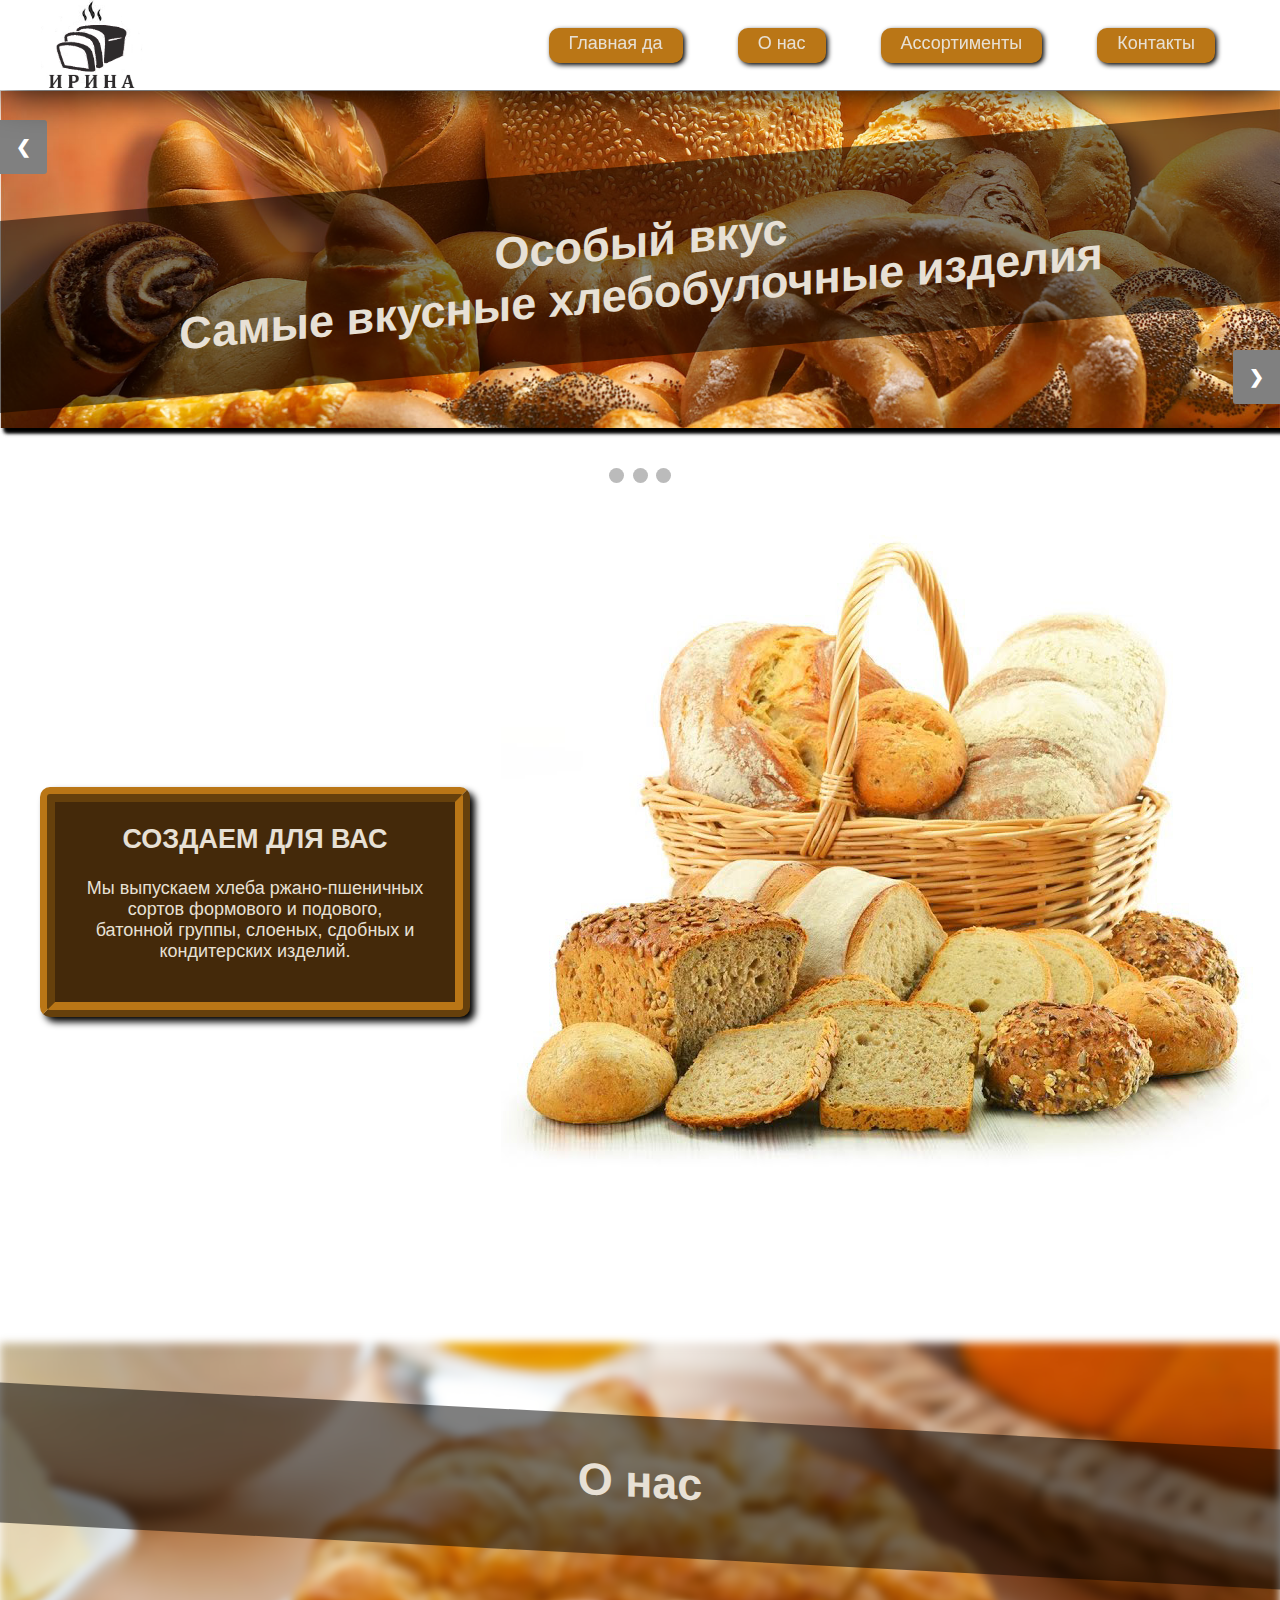
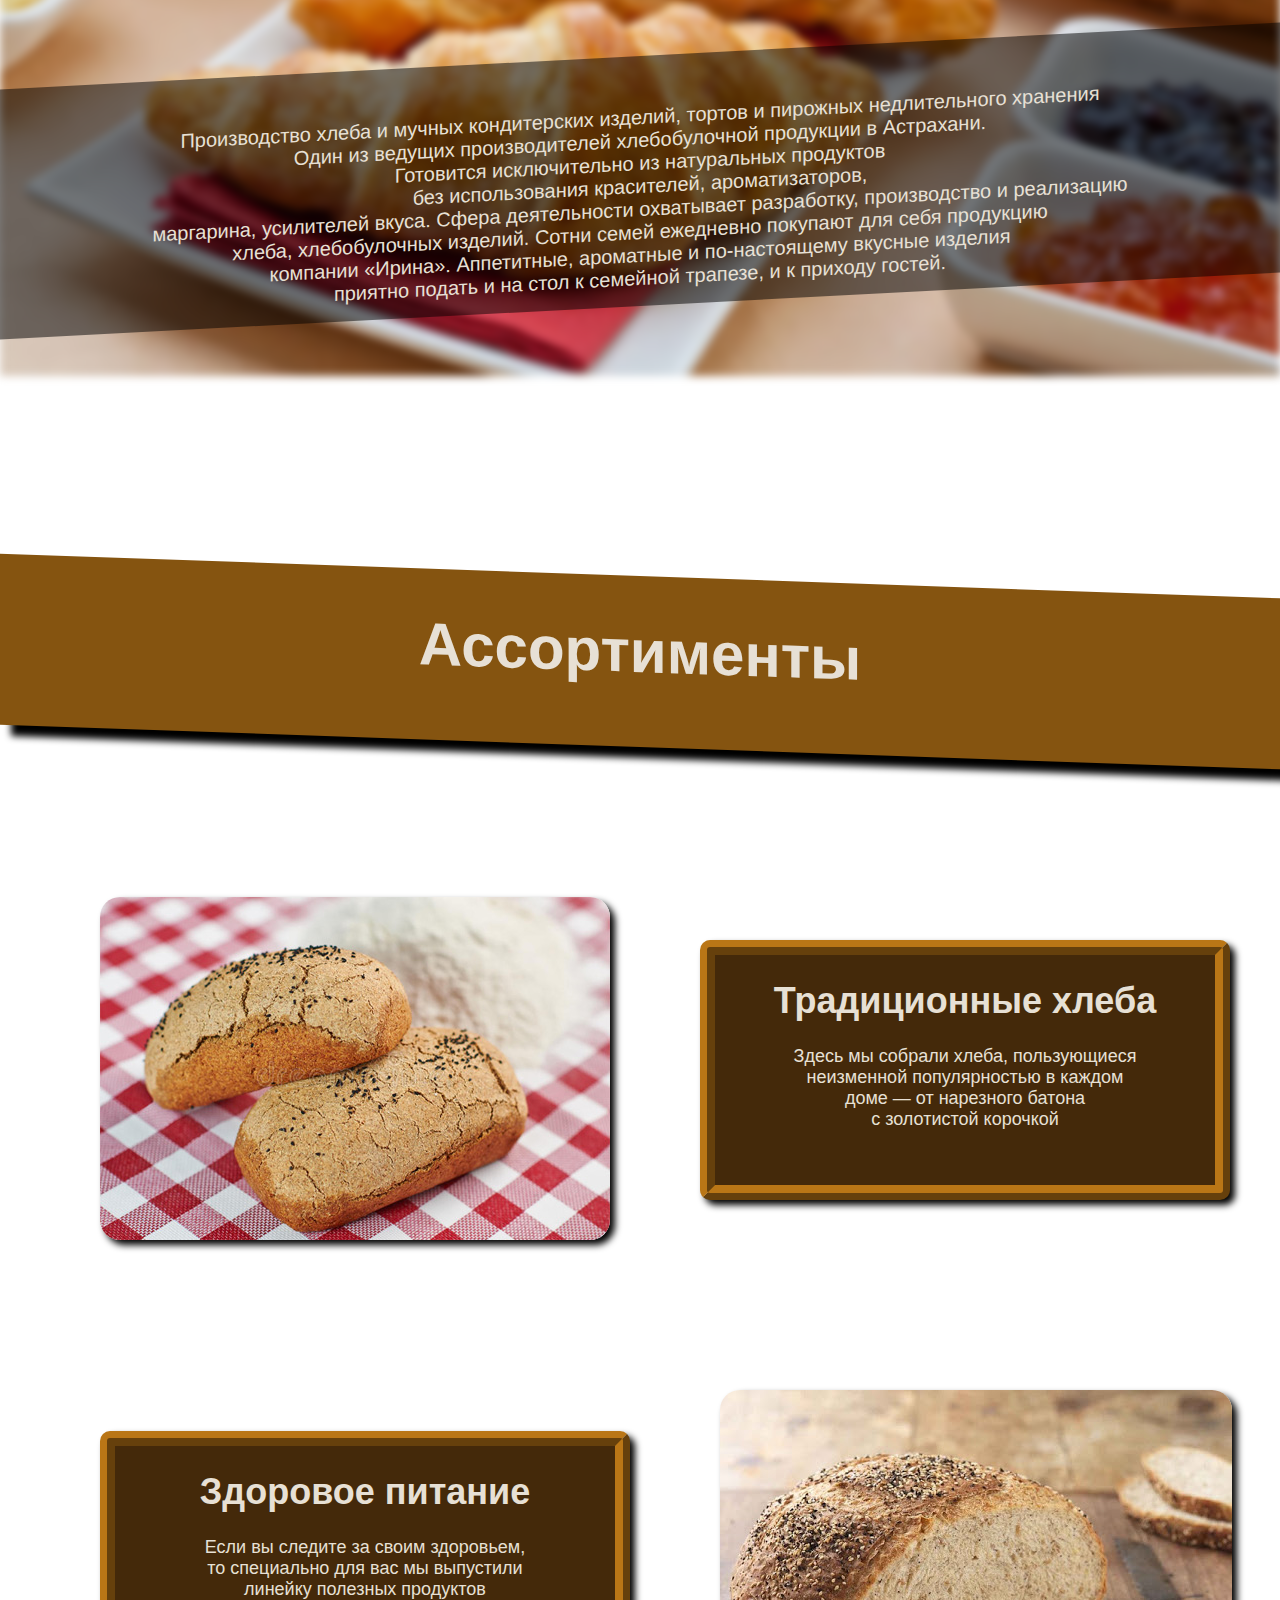
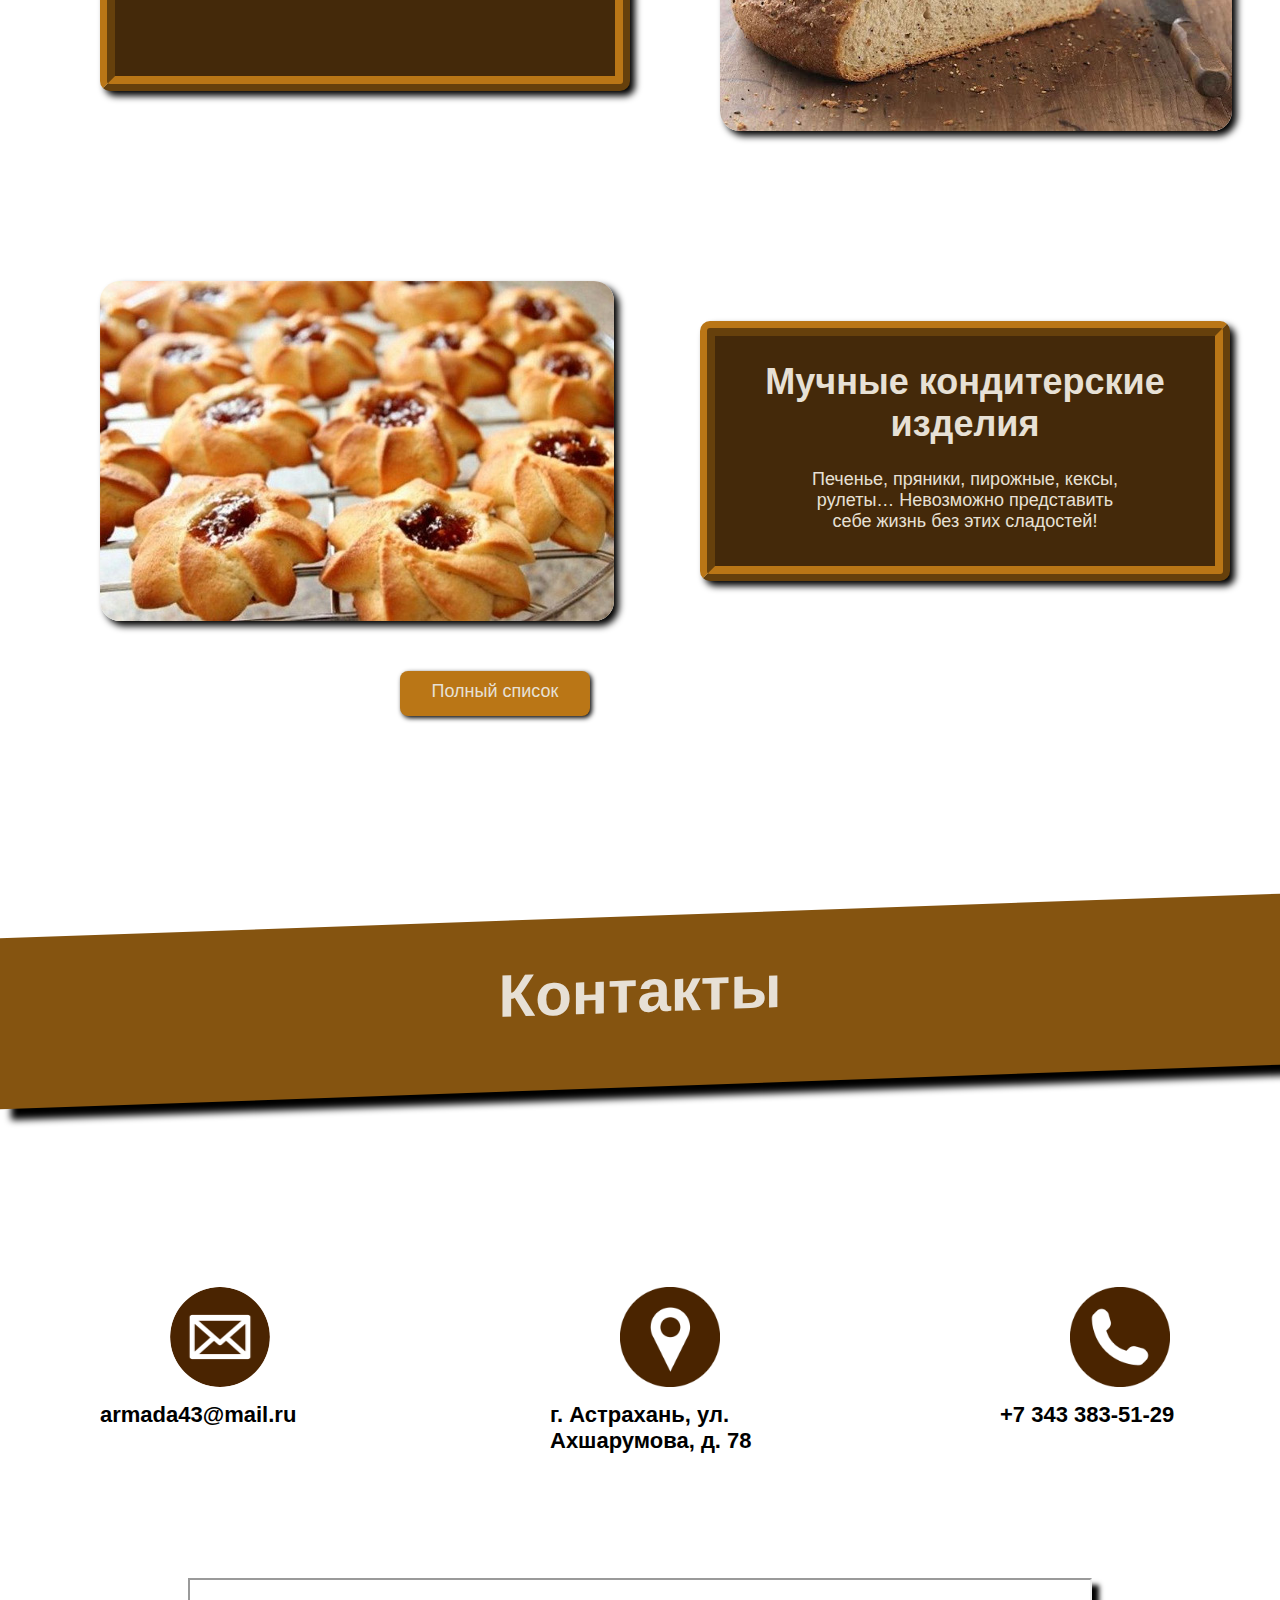
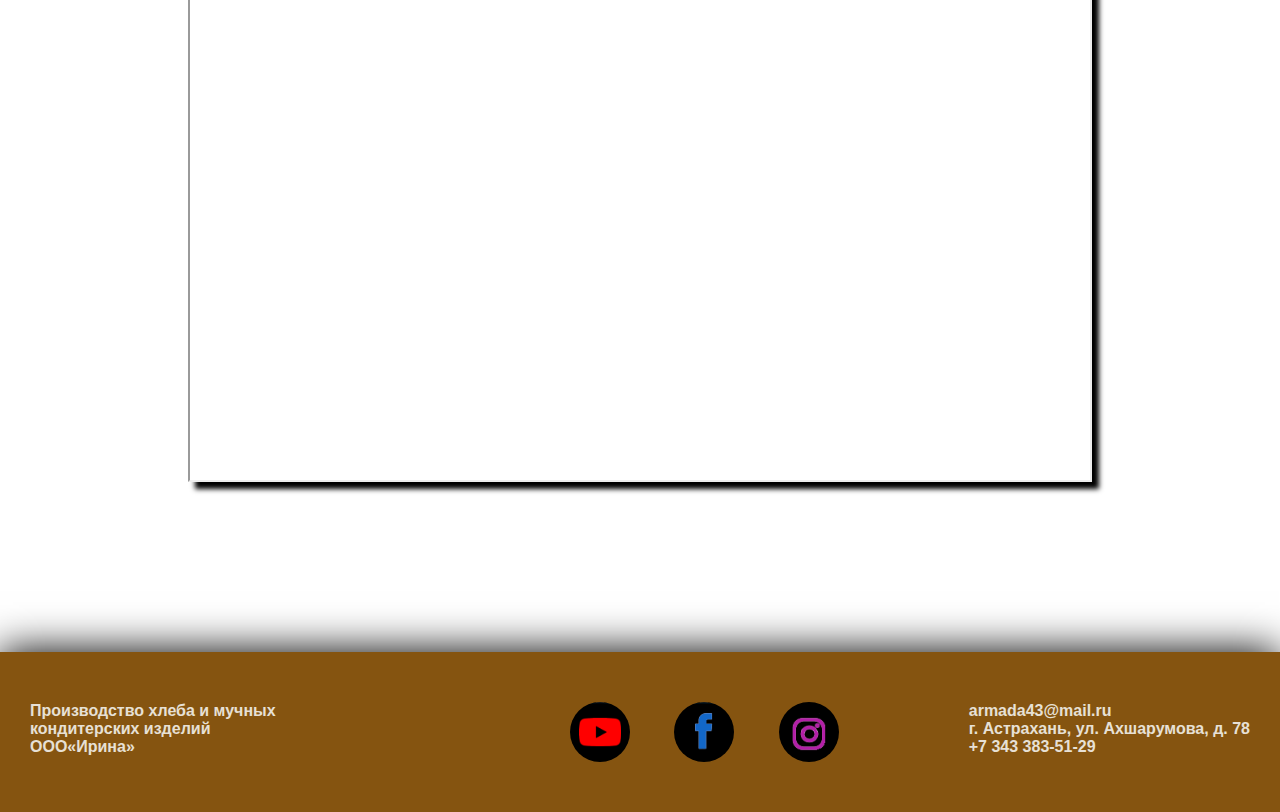
==== commit aaa7c706: "Update index.html" ====
--- a/index.html
+++ b/index.html
@@ -24,7 +24,7 @@
 		</div>
 		<div class="nav">
 		<ul>
-			<li><a href="#1">Главная</a></li>
+			<li><a href="#1">Главная да</a></li>
 			<li><a href="#2">О нас</a></li>
 			<li class="li3"><a href="#3">Ассортименты</a></li>
 			<li class="li3"><a href="#4">Контакты</a></li>
@@ -141,4 +141,4 @@
 		</div>
 	</div>
 </body>
-</html>+</html>
